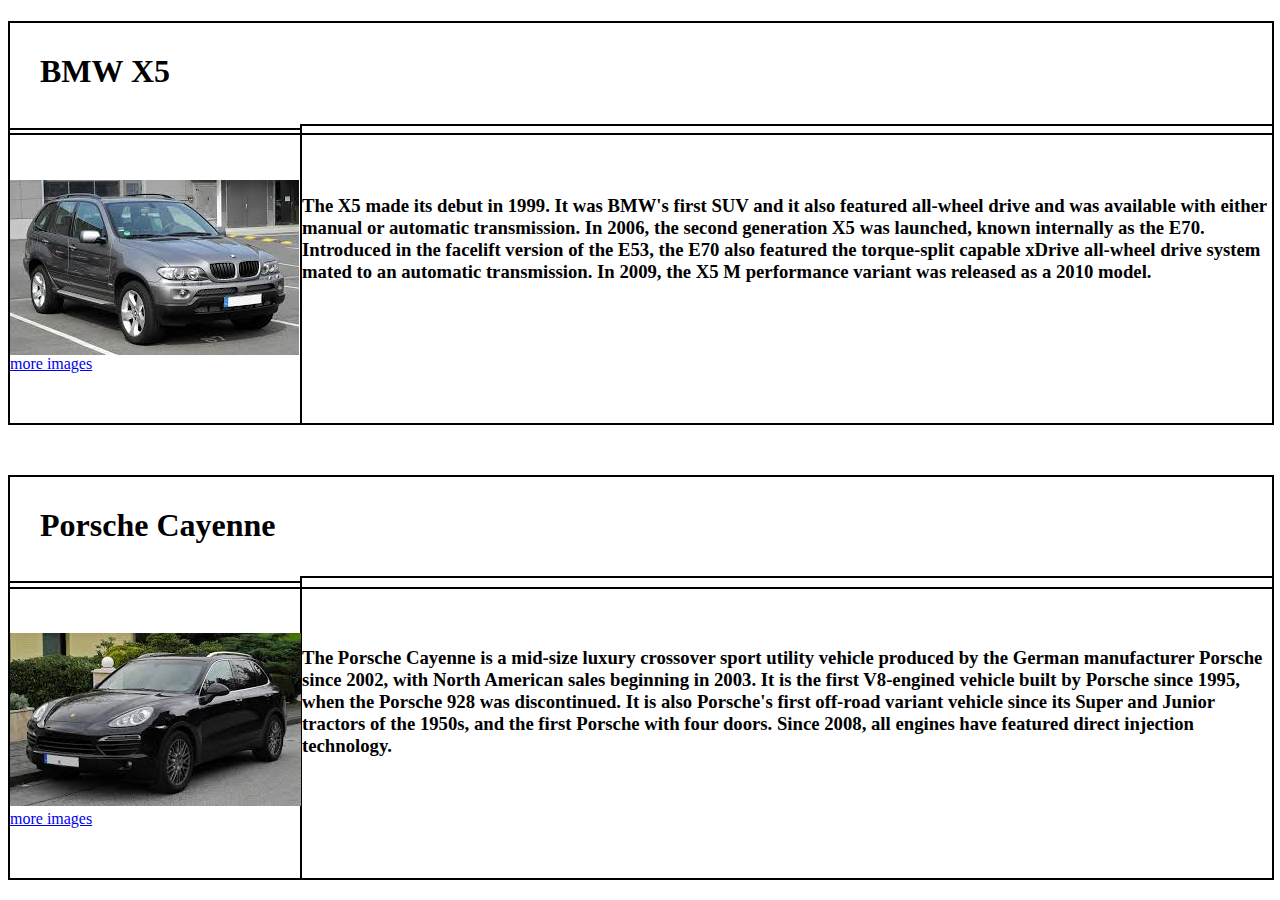
==== Medium/index.html @ 2917dbb2 "hw1 website" ====
<!DOCTYPE html>
<html lang="en">
	<head>
		<meta charset="UTF-8">
		<title>homework</title>
		<link rel="stylesheet" href="style.css">
	</head>
	<body>
		<div>
			<h1 class="a">BMW X5</h1>
			<div class="img">
				<img src="img/1.jpg" alt="BMW X5" align="center">
				<a href="bmw.html" alt="image of BMW" title="click here to see more">more images</a>
			</div>
			<div class="text">
				<h3>The X5 made its debut in 1999. It was BMW's first SUV and it also featured all-wheel drive and was available with either manual or automatic transmission. In 2006, the second generation X5 was launched, known internally as the E70. Introduced in the facelift version of the E53, the E70 also featured the torque-split capable xDrive all-wheel drive system mated to an automatic transmission. In 2009, the X5 M performance variant was released as a 2010 model.</h3>	
			</div>
		</div>
		<div>
			<h1 class="a2">Porsche Cayenne</h1>
			<div class="img2">
				<img src="img/2.jpg" alt="Porsche Cayenne">
				<a href="porsche.html" alt="image of Cayenne" title="click here to see more">more images</a>
			</div>
			<div class="text2">
				<h3>The Porsche Cayenne is a mid-size luxury crossover sport utility vehicle produced by the German manufacturer Porsche since 2002, with North American sales beginning in 2003. It is the first V8-engined vehicle built by Porsche since 1995, when the Porsche 928 was discontinued. It is also Porsche's first off-road variant vehicle since its Super and Junior tractors of the 1950s, and the first Porsche with four doors. Since 2008, all engines have featured direct injection technology.</h3>
			</div>
		</div>
	</body>
</html>
---- Medium/style.css ----
.a{
	position: solid;
	height:50px;
	border:2px solid black;
	padding:30px;
	width:1202px;
	}
.img{
	position: solid;
	border:2px solid black;
	padding-top:50px;
	padding-bottom:50px;
	width:290px;
	margin-top: -29px;
}
.text{
	height:197px;
	position: solid;
	border:2px solid black;
	width:970px;
	margin-left: 292px;
	margin-top:-301px;
	padding-top:50px;
	padding-bottom:50px;
}
.a2{
	position: solid;
	height:50px;
	border:2px solid black;
	padding:30px;
	width:1202px;
	margin-top: 50px;
}
.img2{
	position: solid;
	border:2px solid black;
	padding-top:50px;
	padding-bottom:50px;
	width:290px;
	margin-top: -29px;
}
.text2{
	height:200px;
	position: solid;
	border:2px solid black;
	width:970px;
	margin-left: 292px;
	margin-top: -304px;
	padding-top:50px;
	padding-bottom:50px;
}
.p11{
	margin-left: 120px;
	margin-top: 10px;
}
.p12{
	margin-left: 10px;	
	margin-top: 10px;
}
.p13{
	margin-left: 10px;
	margin-top: 10px;
}
.p14{
	margin-left: 120px;
	margin-top: 10px;
}
.p15{
	margin-left: 10px;
	margin-top: 10px;
}
.p16{
	margin-left: 10px;
	margin-top: 10px;
}
.p21{
	margin-left: 120px;
	margin-top: 10px;
}
.p22{
	margin-left: 10px;	
	margin-top: 10px;
}
.p23{
	margin-left: 10px;
	margin-top: 10px;
}
.p24{
	margin-left: 120px;
	margin-top: 10px;
}
.p25{
	margin-left: 10px;
	margin-top: 10px;
}
.p26{
	margin-left: 10px;
	margin-top: 10px;
}
.first{
	margin-left: 120px;
}
.second{
	margin-left: 270px;
	margin-top: -214px;
	font-weight: bold;
}
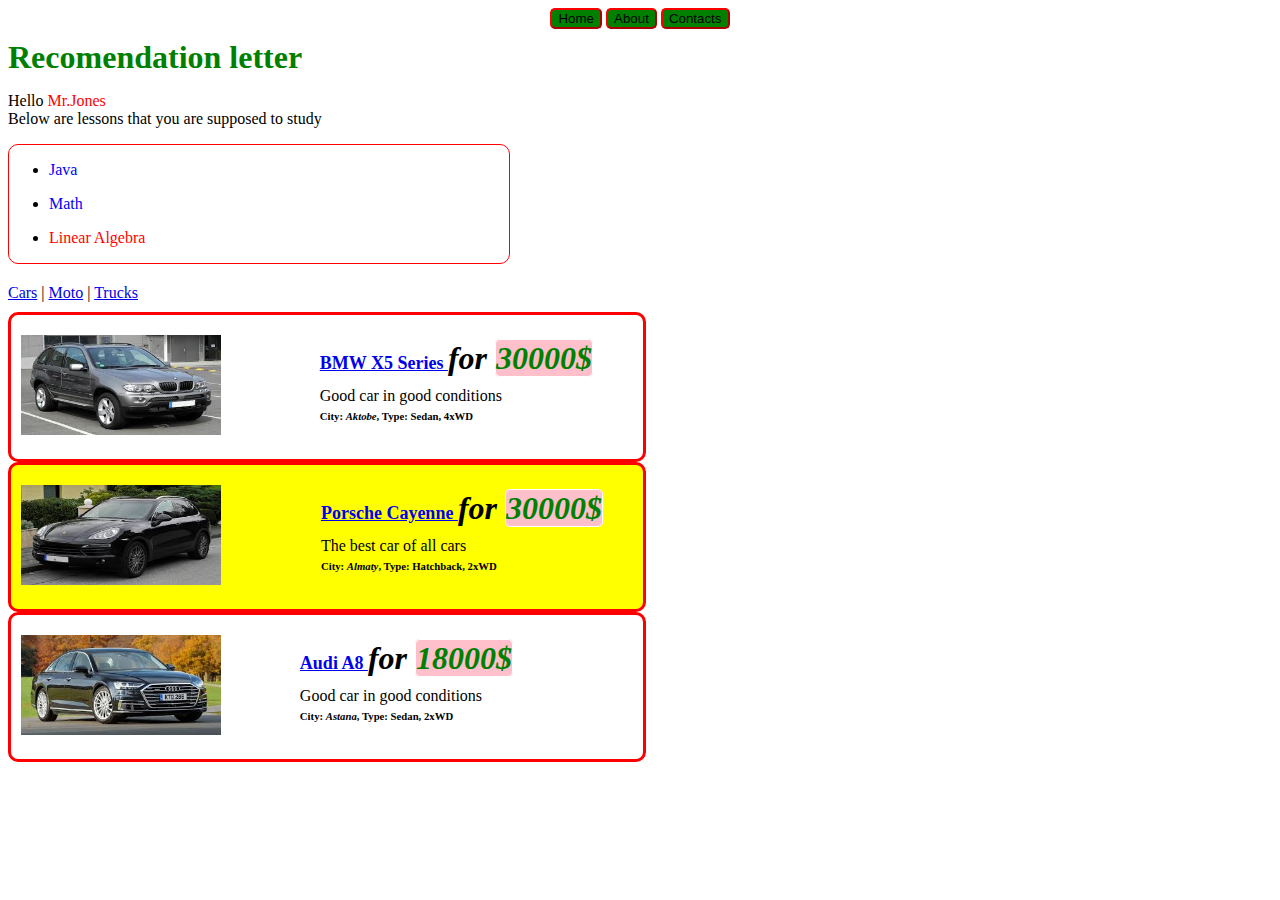
==== commit 9ba45e78: "hw week 2'" ====
--- a/Medium/index.html
+++ b/Medium/index.html
@@ -6,7 +6,83 @@
 		<link rel="stylesheet" href="style.css">
 	</head>
 	<body>
-		<div>
+		<header align="center">
+				<button>Home</button>
+				<button>About</button>
+				<button>Contacts</button>
+		</header>
+	
+		<article>
+			<div>
+				<h1 id="rec">Recomendation letter</h1>
+				<p>
+					Hello <span id="Jones">Mr.Jones</span>
+					<br>
+					Below are lessons that you are supposed to study
+				</p>
+
+				<div class ="lessons">
+						<ul>
+							<li><p id="blue">Java</p></li>
+							<li><p id="blue">Math</p></li>
+							<li><p id="redText">Linear Algebra</p></li>
+						</ul>
+				</div>
+			</div>
+		
+			<div>
+				<div id = "head">
+					<a href="cars.html">Cars</a> |
+					<a href="moto.hmtl">Moto</a> |
+					<a href="trucks.html">Trucks</a> 
+				</div>
+
+				<div class = "adBlock">
+					<img src="img/1.jpg" alt="BMW X5">
+					
+					<div class = "title">
+						<h1 id = "bmw"><a href="bmw.html" class = "car"> BMW X5 Series </a> <em class="for"> for </em> <em class = "price"> 30000$ </em></h1>
+						<h4>Good car in good conditions</h4>
+						<h6>City: <em class= "city">Aktobe</em>, Type: Sedan, 4xWD</h6>
+					</div>
+				</div>
+				<div class = "adBlock" id = "yellow">
+					<img src="img/2.jpg" alt="Porsche Cayenne">
+					
+					<div class = "title" id =  "yellow">
+						<h1><a href="porsche.html" class = "car"> Porsche Cayenne </a> <em class="for"> for </em> <em class = "price"> 30000$ </em></h1>
+						<h4>The best car of all cars</h4>
+						<h6>City: <em class = "city">Almaty</em>, Type: Hatchback, 2xWD</h6>
+					</div>
+				</div>
+				<div class = "adBlock">
+					<img src="img/3.jpg" alt="Audi A8">
+					
+					<div class = "title">
+						<h1 id="audi"><a href="audi.html" class = "car"> Audi A8 </a> <em class="for"> for </em> <em class = "price"> 18000$ </em></h1>
+						<h4>Good car in good conditions</h4>
+						<h6>City: <em class = "city">Astana</em>, Type: Sedan, 2xWD</h6>
+					</div>
+				</div>
+			</div>
+		</article>
+		
+	
+
+
+
+
+
+
+
+
+
+
+
+
+
+
+		<!--<div>			
 			<h1 class="a">BMW X5</h1>
 			<div class="img">
 				<img src="img/1.jpg" alt="BMW X5" align="center">
@@ -25,6 +101,6 @@
 			<div class="text2">
 				<h3>The Porsche Cayenne is a mid-size luxury crossover sport utility vehicle produced by the German manufacturer Porsche since 2002, with North American sales beginning in 2003. It is the first V8-engined vehicle built by Porsche since 1995, when the Porsche 928 was discontinued. It is also Porsche's first off-road variant vehicle since its Super and Junior tractors of the 1950s, and the first Porsche with four doors. Since 2008, all engines have featured direct injection technology.</h3>
 			</div>
-		</div>
+		</div>-->
 	</body>
 </html>--- a/Medium/style.css
+++ b/Medium/style.css
@@ -1,4 +1,88 @@
-.a{
+button{
+	background-color: green;
+	border-color: red;
+	border-radius: 5px;
+}
+#rec{
+	color: green;
+}
+#Jones{
+	color: red;
+}
+.lessons{
+	border: 1px  solid red;
+	border-radius: 10px;
+	width: 500px;
+}
+#blue{
+	color: blue;
+}
+#redText{
+	color: red;
+}
+#head{
+	padding-top: 20px;
+	padding-bottom: 10px;
+}
+.adBlock{
+	border: 3px solid red;
+	border-radius: 10px;
+	width: 50%;
+}
+.price{
+	color: green;
+	border: 1px solid white;
+	border-radius: 5px;
+	background-color: pink;
+}
+.city{
+	font-weight: 900;
+}
+.title{
+	position: solid;
+	margin-left: 50px;
+	float: right;
+	margin-right: 40px;
+	margin-top: 1em;
+}
+.adBlock img{
+	padding-top: 20px;
+	padding-bottom: 20px;
+	padding-left: 10px;
+	height: 100px;
+	width: 200px;
+}
+.for{
+	font-weight: bold;
+}
+.car{
+	font-size: large;
+	font-size: bold;
+}
+#audi{
+	margin-right: 90px;
+}
+#bmw{
+	margin-right: 10px;
+}
+h4{
+	font-weight: normal;
+}
+h1, h4, h6{
+	margin-top: 0.3em; /* Отступ сверху */
+    margin-bottom: 0.3em;
+}
+#yellow{
+	background-color: yellow;
+}
+
+
+
+
+
+
+
+/*.a{
 	position: solid;
 	height:50px;
 	border:2px solid black;
